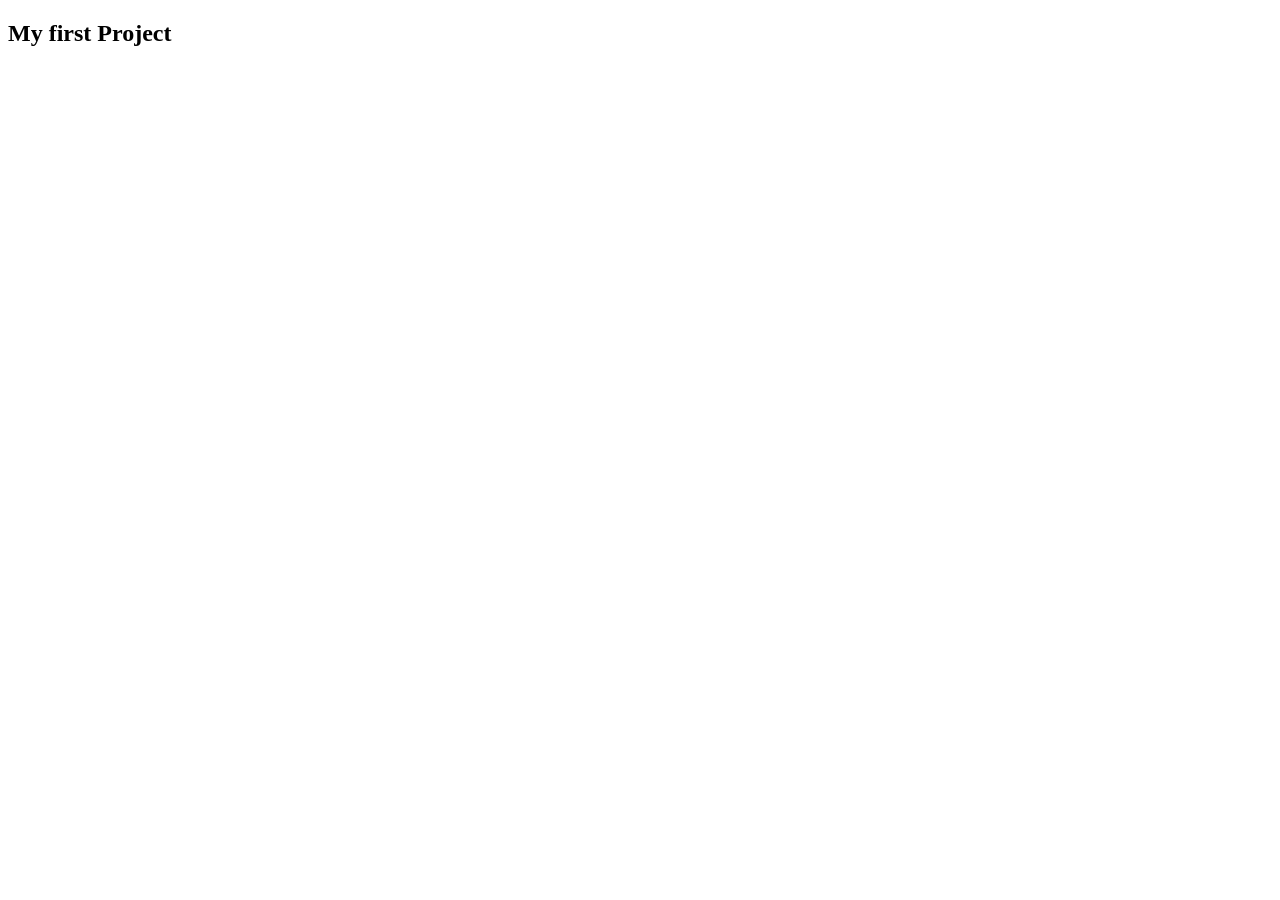
==== index.html @ 371ec77c "added index file" ====
<!DOCTYPE html>
<html lang="en">
<head>
    <meta charset="UTF-8">
    <meta name="viewport" content="width=device-width, initial-scale=1.0">
    <title>Document</title>
</head>
<body>
    <h2>My first Project</h2>
</body>
</html>
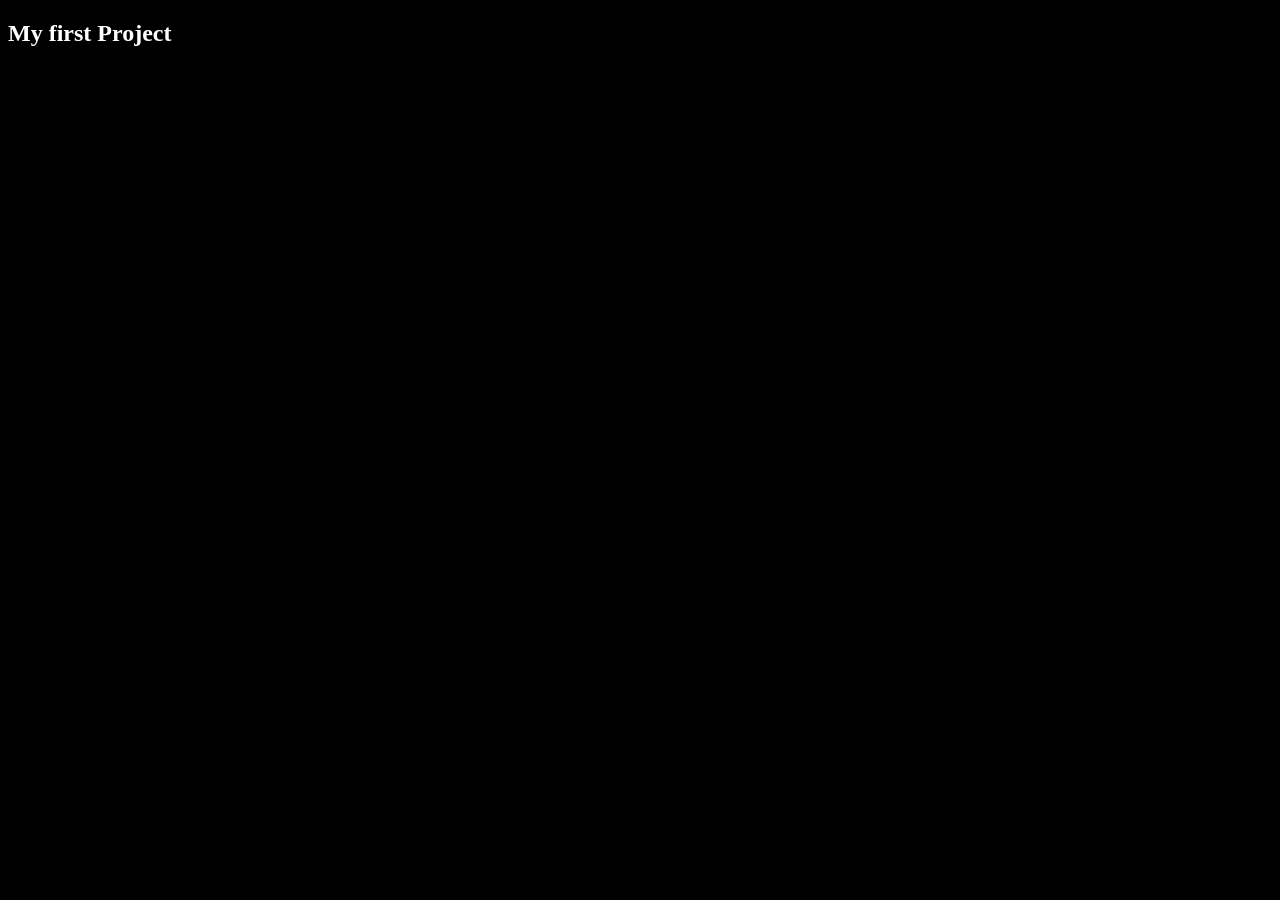
==== commit 46cf32c9: "added backgorund color and color for body" ====
--- a/index.html
+++ b/index.html
@@ -5,7 +5,7 @@
     <meta name="viewport" content="width=device-width, initial-scale=1.0">
     <title>Document</title>
 </head>
-<body>
+<body style="background-color: black; color: white;">
     <h2>My first Project</h2>
 </body>
 </html>
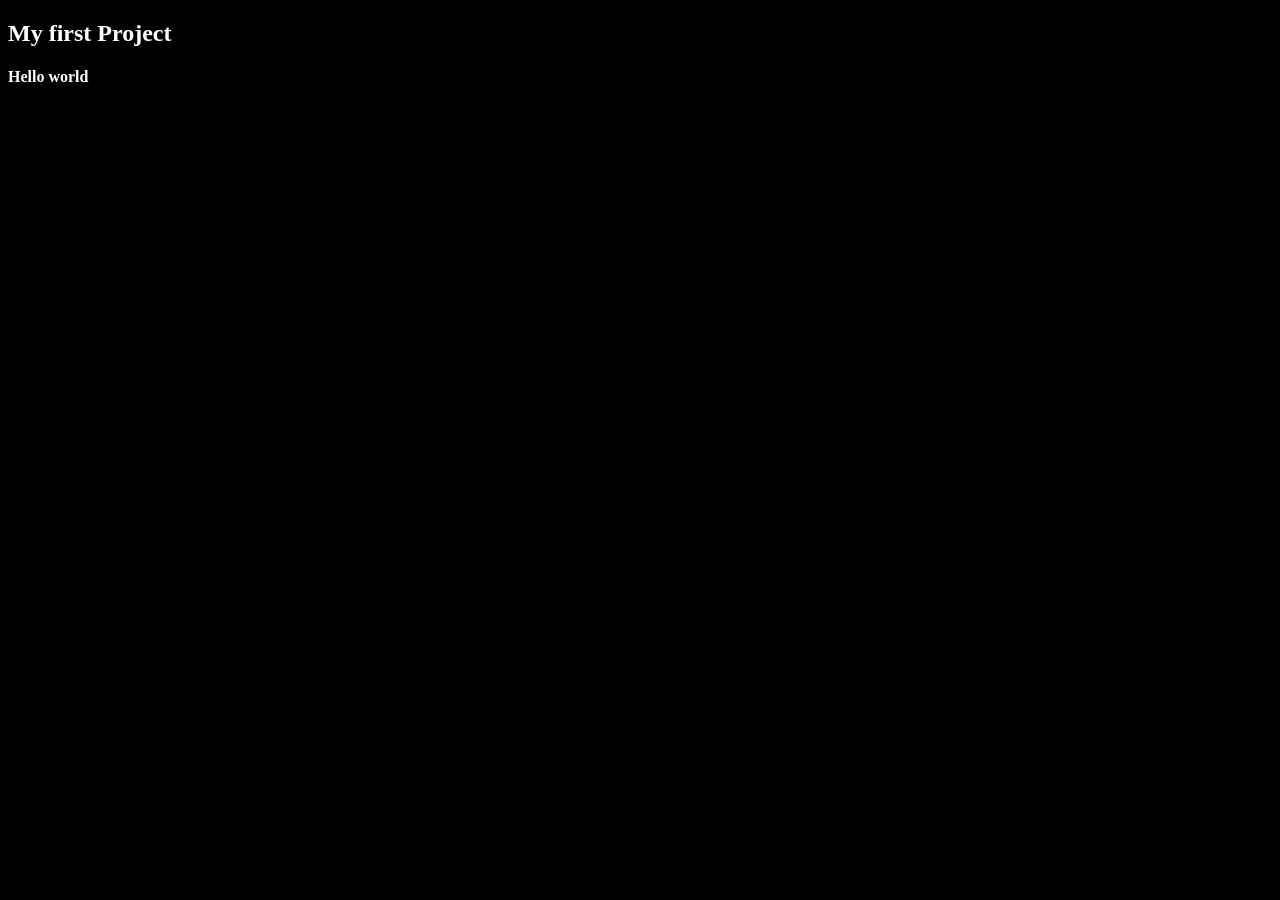
==== commit 3c4771e2: "added hello world" ====
--- a/index.html
+++ b/index.html
@@ -7,5 +7,6 @@
 </head>
 <body style="background-color: black; color: white;">
     <h2>My first Project</h2>
+    <h4>Hello world</h4>
 </body>
 </html>
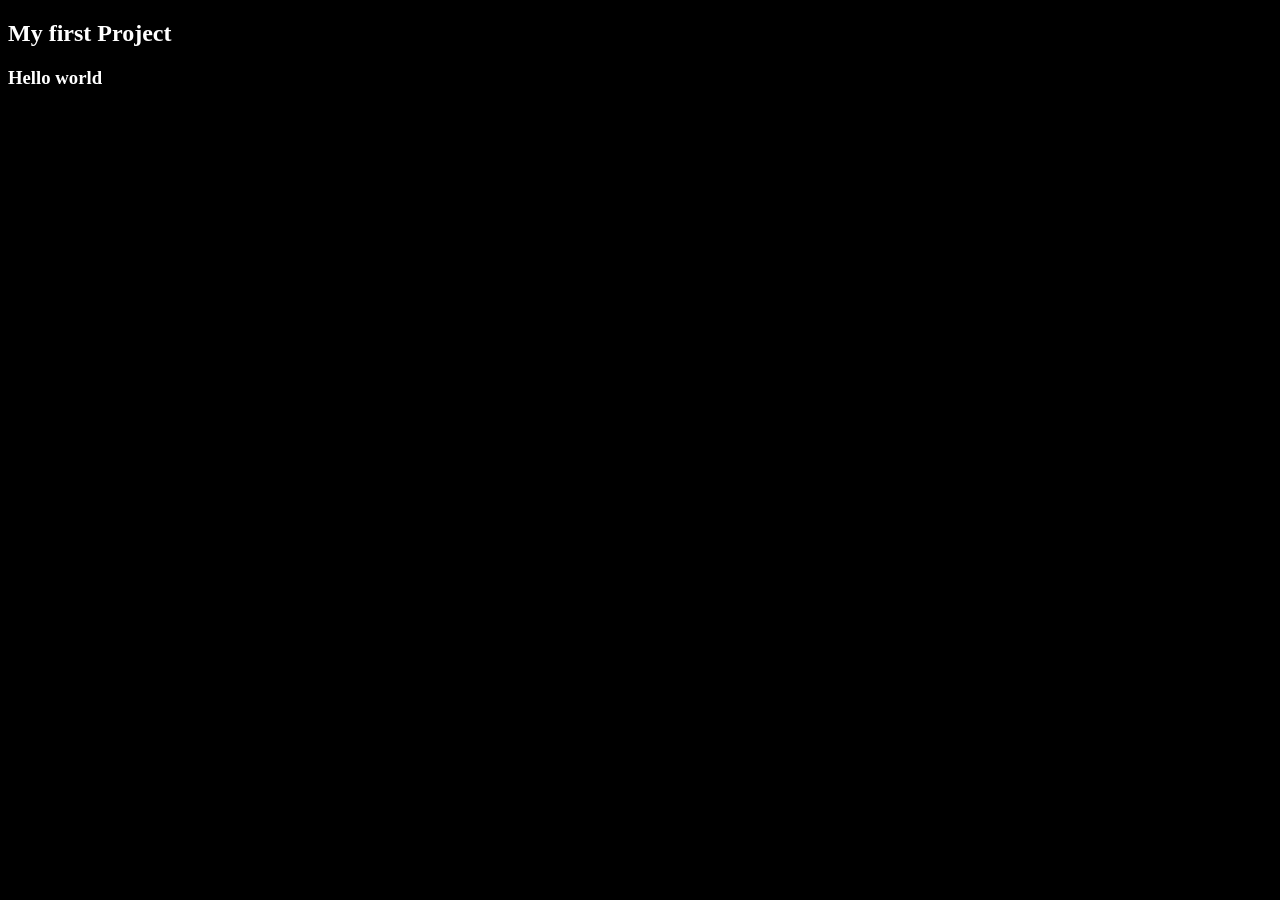
==== commit 69f00fbc: "changed heading" ====
--- a/index.html
+++ b/index.html
@@ -7,6 +7,6 @@
 </head>
 <body style="background-color: black; color: white;">
     <h2>My first Project</h2>
-    <h4>Hello world</h4>
+    <h3>Hello world</h3>
 </body>
 </html>
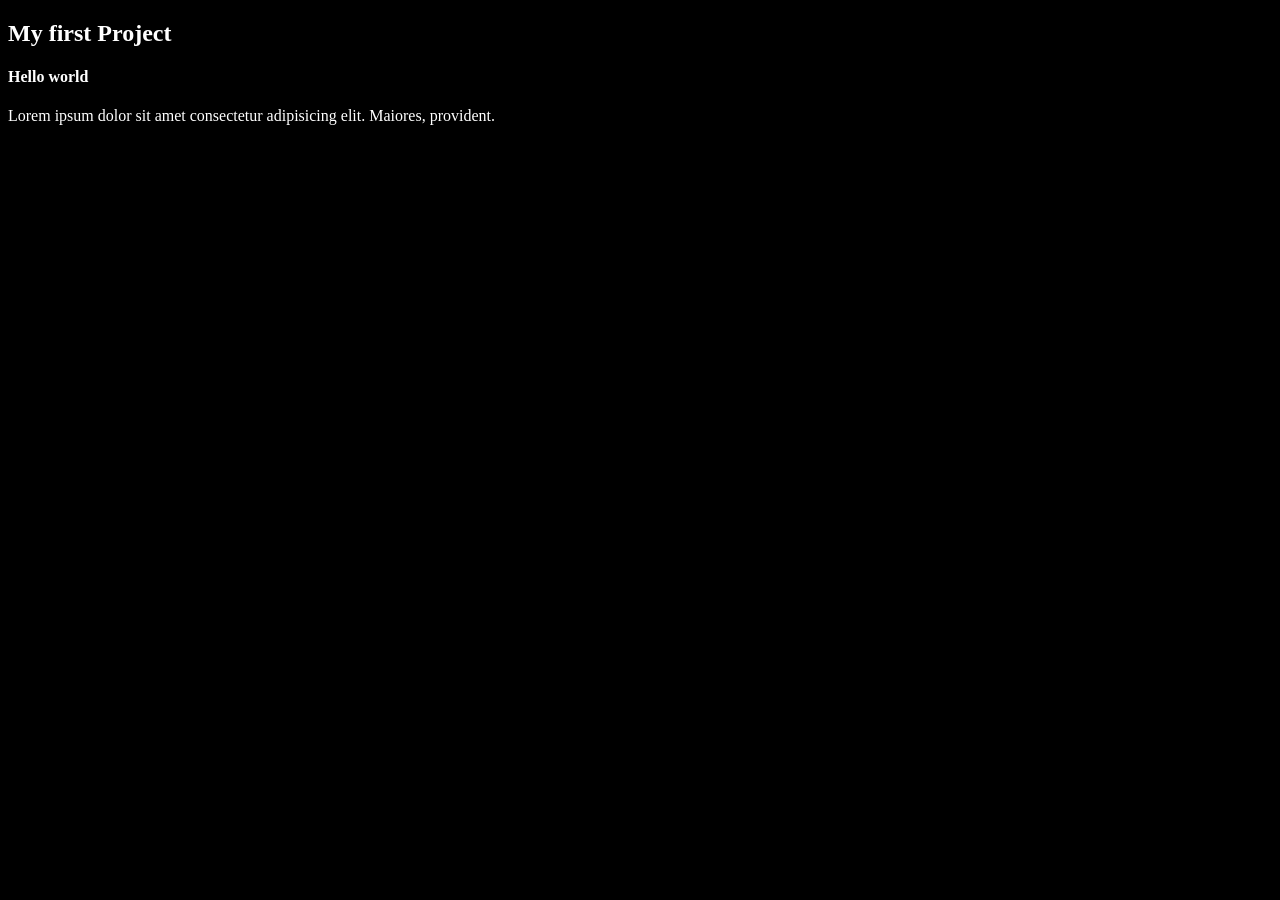
==== commit b3223f7d: "added paragraph" ====
--- a/index.html
+++ b/index.html
@@ -7,6 +7,7 @@
 </head>
 <body style="background-color: black; color: white;">
     <h2>My first Project</h2>
-    <h3>Hello world</h3>
+    <h4>Hello world</h4>
+    <p>Lorem ipsum dolor sit amet consectetur adipisicing elit. Maiores, provident.</p>
 </body>
 </html>
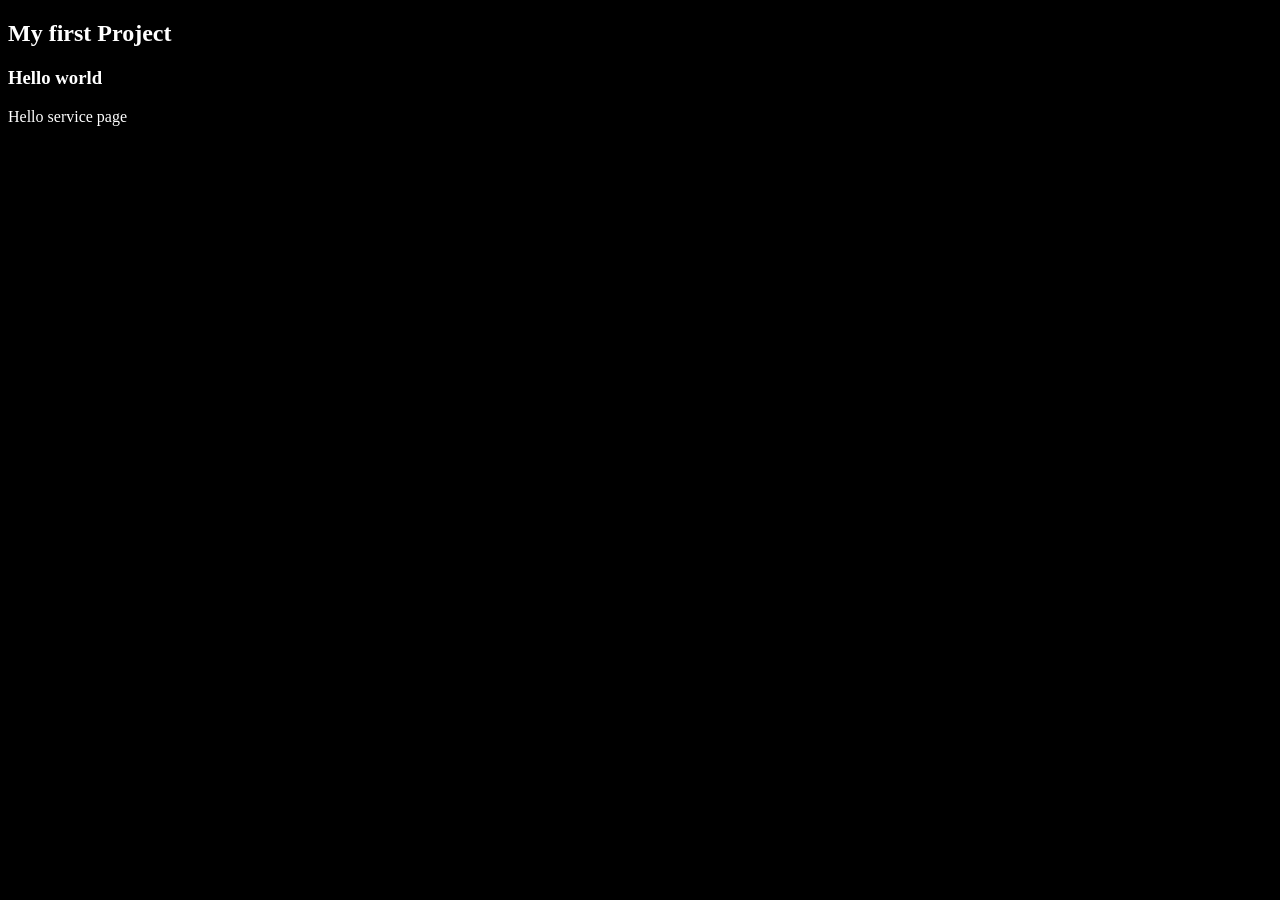
==== commit c21186c8: "added services page" ====
--- a/index.html
+++ b/index.html
@@ -7,7 +7,8 @@
 </head>
 <body style="background-color: black; color: white;">
     <h2>My first Project</h2>
-    <h4>Hello world</h4>
-    <p>Lorem ipsum dolor sit amet consectetur adipisicing elit. Maiores, provident.</p>
+    <h3>Hello world</h3>
+
+    <p>Hello service page</p>
 </body>
 </html>
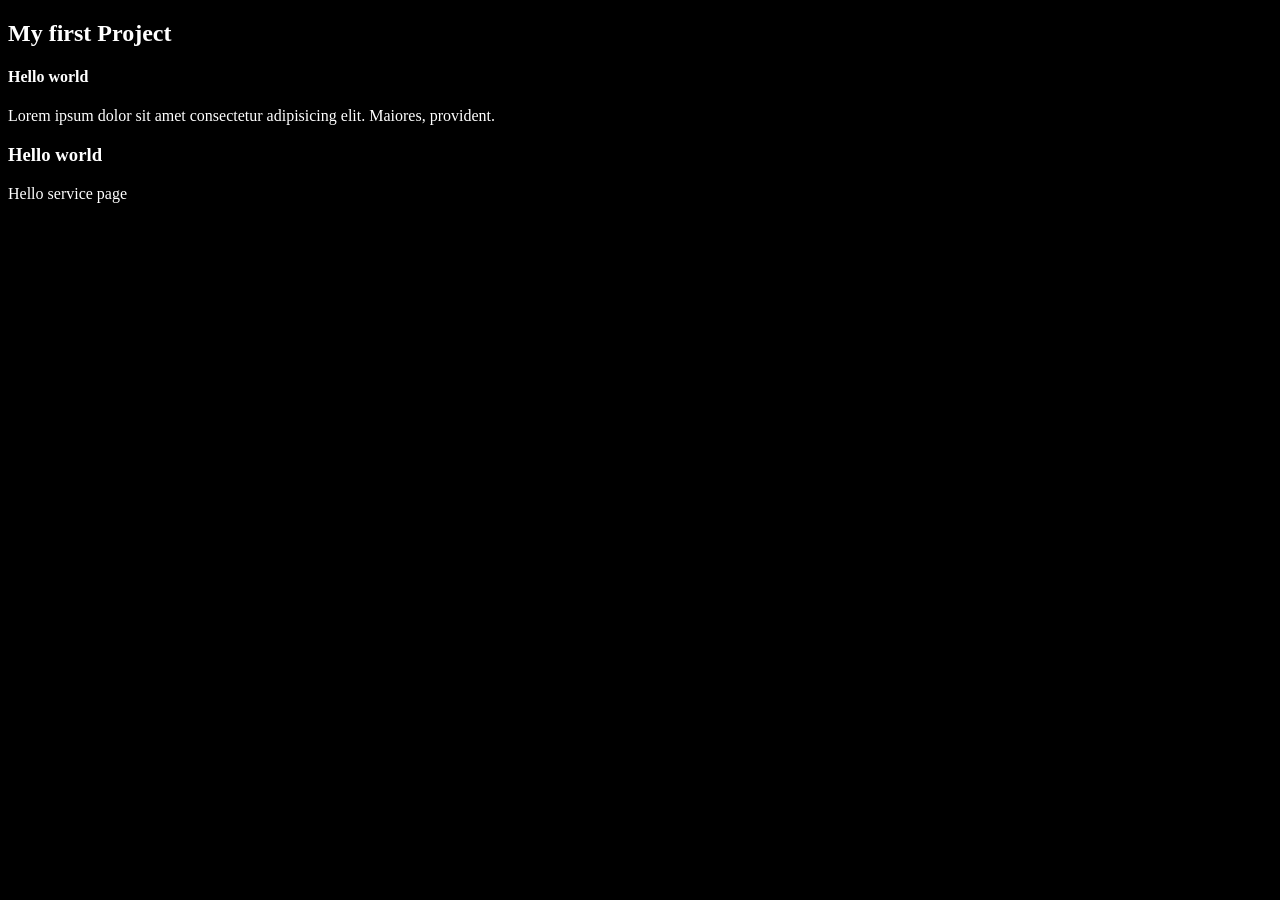
==== commit e4345050: "hfoshofh" ====
--- a/index.html
+++ b/index.html
@@ -7,8 +7,13 @@
 </head>
 <body style="background-color: black; color: white;">
     <h2>My first Project</h2>
+
+    <h4>Hello world</h4>
+    <p>Lorem ipsum dolor sit amet consectetur adipisicing elit. Maiores, provident.</p>
+
     <h3>Hello world</h3>
 
     <p>Hello service page</p>
+ 
 </body>
 </html>
